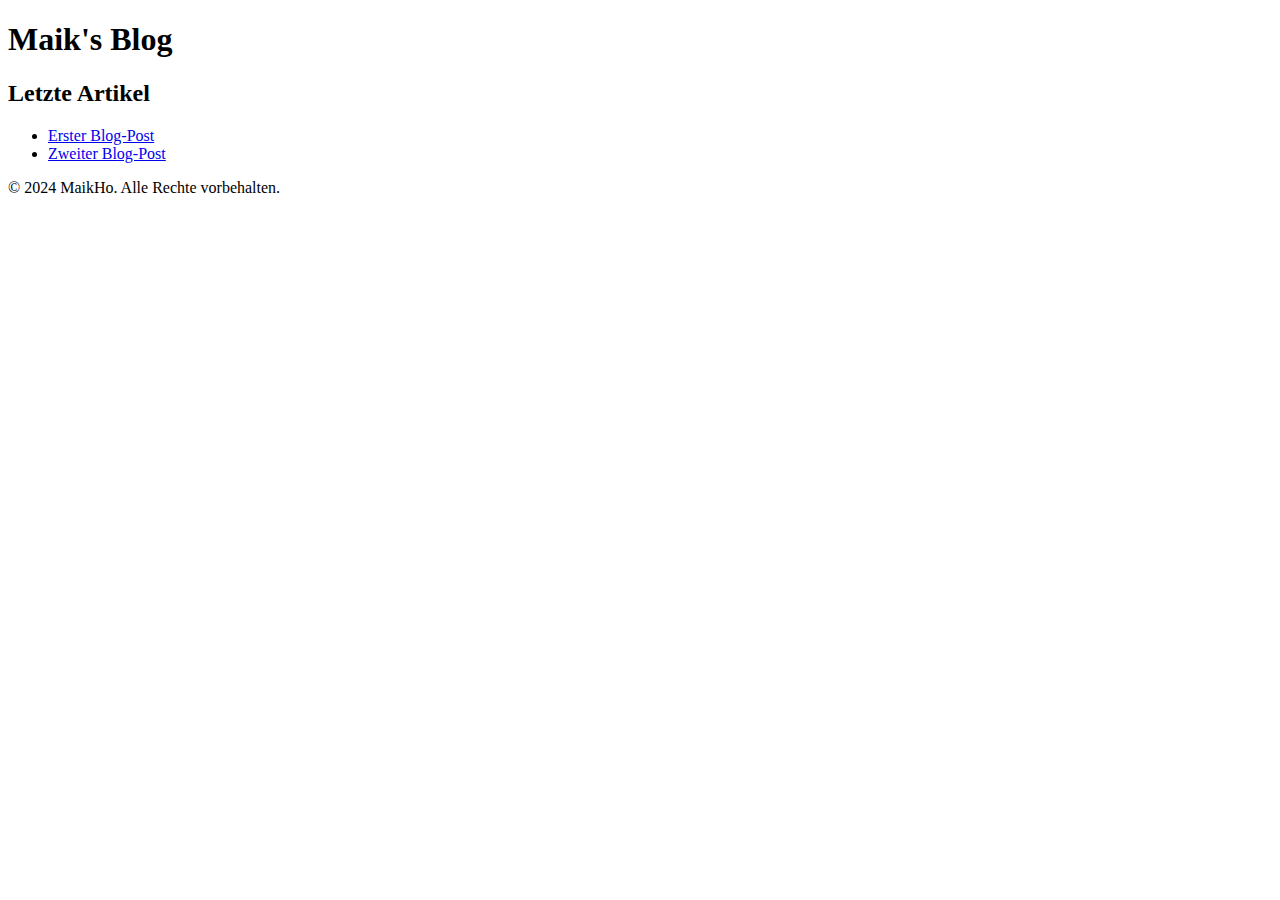
==== blog.html @ 75640ee6 "Create blog.html" ====
<!DOCTYPE html>
<html lang="de">
<head>
    <meta charset="UTF-8">
    <meta name="viewport" content="width=device-width, initial-scale=1.0">
    <title>Blog</title>
</head>
<body>
    <header>
        <h1>Maik's Blog</h1>
    </header>
    
    <section>
        <h2>Letzte Artikel</h2>
        <ul>
            <li><a href="blog-post-1.html">Erster Blog-Post</a></li>
            <li><a href="blog-post-2.html">Zweiter Blog-Post</a></li>
        </ul>
    </section>

    <footer>
        <p>&copy; 2024 MaikHo. Alle Rechte vorbehalten.</p>
    </footer>
</body>
</html>
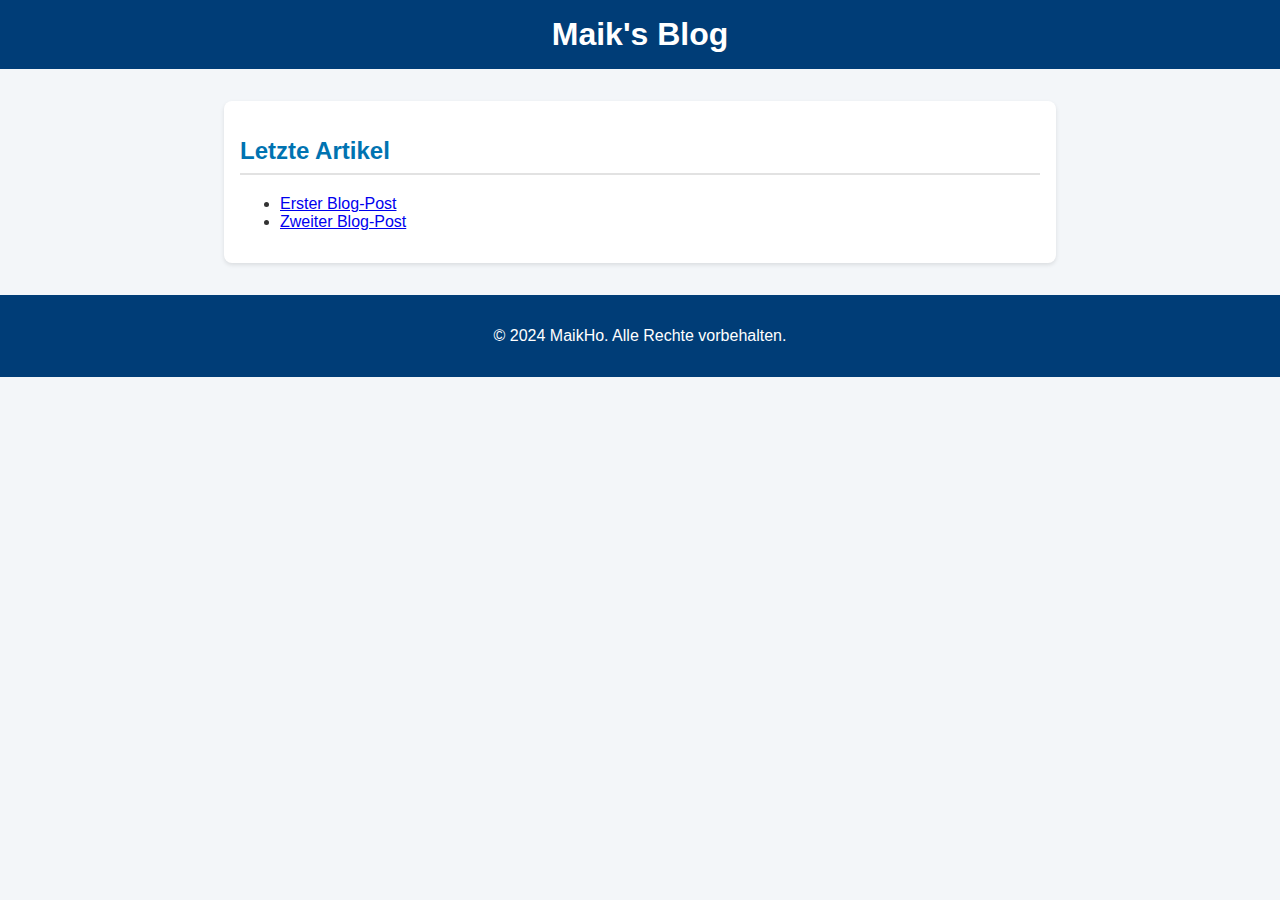
==== commit 113b2db5: "style eingefügt" ====
--- a/blog.html
+++ b/blog.html
@@ -3,7 +3,8 @@
 <head>
     <meta charset="UTF-8">
     <meta name="viewport" content="width=device-width, initial-scale=1.0">
-    <title>Blog</title>
+    <title>Maik´s Blog</title>
+    <link rel="stylesheet" href="css/style.css">
 </head>
 <body>
     <header>
--- a/css/style.css
+++ b/css/style.css
@@ -0,0 +1,186 @@
+html {
+    scroll-behavior: smooth;
+}
+
+body {
+    font-family: -apple-system, BlinkMacSystemFont, "Segoe UI", Helvetica, Arial, sans-serif, "Apple Color Emoji", "Segoe UI Emoji";
+    margin: 0;
+    padding: 0;
+    background-color: #f3f6f9; /* Sehr helles Grau für den Hintergrund */
+    color: #333; /* Dunkelgrau für den Text */
+}
+
+header {
+    background-color: #003d77; /* Dunkelblau für Header */
+    color: white;
+    padding: 1rem;
+    text-align: center;
+}
+
+header h1 {
+    margin: 0;
+    font-size: 2rem;
+}
+
+header p {
+    margin: 0;
+    font-size: 1rem;
+}
+
+nav ul {
+    list-style-type: none;
+    padding: 1rem 0;
+    margin: 0;
+    background-color: #0073b1; /* LinkedIn Blau für die Navigation */
+    text-align: center;
+}
+
+nav ul li {
+    display: inline;
+    margin: 0 1rem;
+}
+
+nav ul li a {
+    color: white;
+    text-decoration: none;
+    padding: 0.5rem 1rem;
+    font-size: 1rem;
+    font-weight: bold;
+}
+
+nav ul li a:hover {
+    text-decoration: underline;
+    background-color: #005a9e; /* Dunkleres Blau beim Hover */
+    border-radius: 5px;
+}
+
+section {
+    margin: 2rem auto;
+    max-width: 800px;
+    padding: 1rem;
+    background-color: #ffffff; /* Weißer Hintergrund für Abschnitte */
+    border-radius: 8px;
+    box-shadow: 0 2px 4px rgba(0, 0, 0, 0.1); /* Sanfter Schatten */
+}
+
+h2 {
+    border-bottom: 2px solid #e2e2e2; /* Sehr helles Grau für Trennlinie */
+    padding-bottom: 0.5rem;
+    color: #0073b1; /* LinkedIn Blau für Überschriften */
+}
+
+.projects {
+    display: flex;
+    flex-wrap: wrap;
+    gap: 1rem;
+}
+
+.project {
+    background-color: #ffffff; /* Weißer Hintergrund für Projekte */
+    border: 1px solid #e2e2e2;
+    border-radius: 5px;
+    padding: 1rem;
+    flex: 1 1 calc(50% - 1rem);
+    box-shadow: 0 1px 3px rgba(0, 0, 0, 0.1);
+}
+
+.project h3 {
+    margin-top: 0;
+}
+
+footer {
+    background-color: #003d77; /* Gleiche Farbe wie der Header für Konsistenz */
+    color: white;
+    text-align: center;
+    padding: 1rem;
+    margin-top: 2rem;
+}
+
+footer a {
+    color: #0073b1; /* LinkedIn Blau für Links */
+    text-decoration: none;
+    margin: 0 0.5rem;
+}
+
+footer a:hover {
+    text-decoration: underline;
+}
+
+.tech-stack {
+    display: flex;
+    flex-wrap: wrap;
+    gap: 1rem;
+    justify-content: center; /* Zentriert die Items innerhalb des Containers */
+}
+
+.tech-item {
+    display: flex;
+    align-items: center;
+    justify-content: center;
+    background-color: #f0f0f0;
+    border-radius: 5px;
+    padding: 0.5rem 1rem;
+    box-shadow: 0 1px 3px rgba(0, 0, 0, 0.1);
+    font-size: 1rem;
+    color: #333;
+    text-align: center;
+}
+
+.tech-item i, .tech-item img {
+    margin-right: 0.5rem;
+    font-size: 1.2rem; /* Größere Icons für bessere Sichtbarkeit */
+}
+
+.tech-item img {
+    width: 24px; /* Größe des Bildes anpassen */
+    height: 24px; /* Größe des Bildes anpassen */
+}
+
+
+/* Icons für die verwendeten Technologien */
+.fab, .fas, .devicon {
+    font-size: 1.5rem; /* Größenanpassung der Icons */
+}
+
+
+/* Back-to-top Button Styling */
+#back-to-top {
+    position: fixed;
+    bottom: 20px;
+    right: 20px;
+    background-color: #0073b1;
+    color: white;
+    text-align: center;
+    padding: 10px;
+    border-radius: 50%;
+    display: none; /* Standardmäßig unsichtbar */
+    font-size: 24px;
+    text-decoration: none;
+    z-index: 100;
+    transition: background-color 0.3s ease;
+}
+
+#back-to-top:hover {
+    background-color: #005a9e;
+}
+
+#back-to-top i {
+    pointer-events: none; /* Verhindert, dass das Icon den Klick beeinflusst */
+}
+
+/* Responsive Design für Bildschirme kleiner als 768px (Tablet und Handy) */
+@media (max-width: 768px) {
+    nav ul {
+        padding: 1rem 0;
+    }
+    
+    nav ul li {
+        display: block; /* Die Links stehen untereinander */
+        margin: 0.5rem 0;
+    }
+    
+    nav ul li a {
+        display: block; /* Links füllen die gesamte Breite */
+        padding: 1rem;
+    }
+}
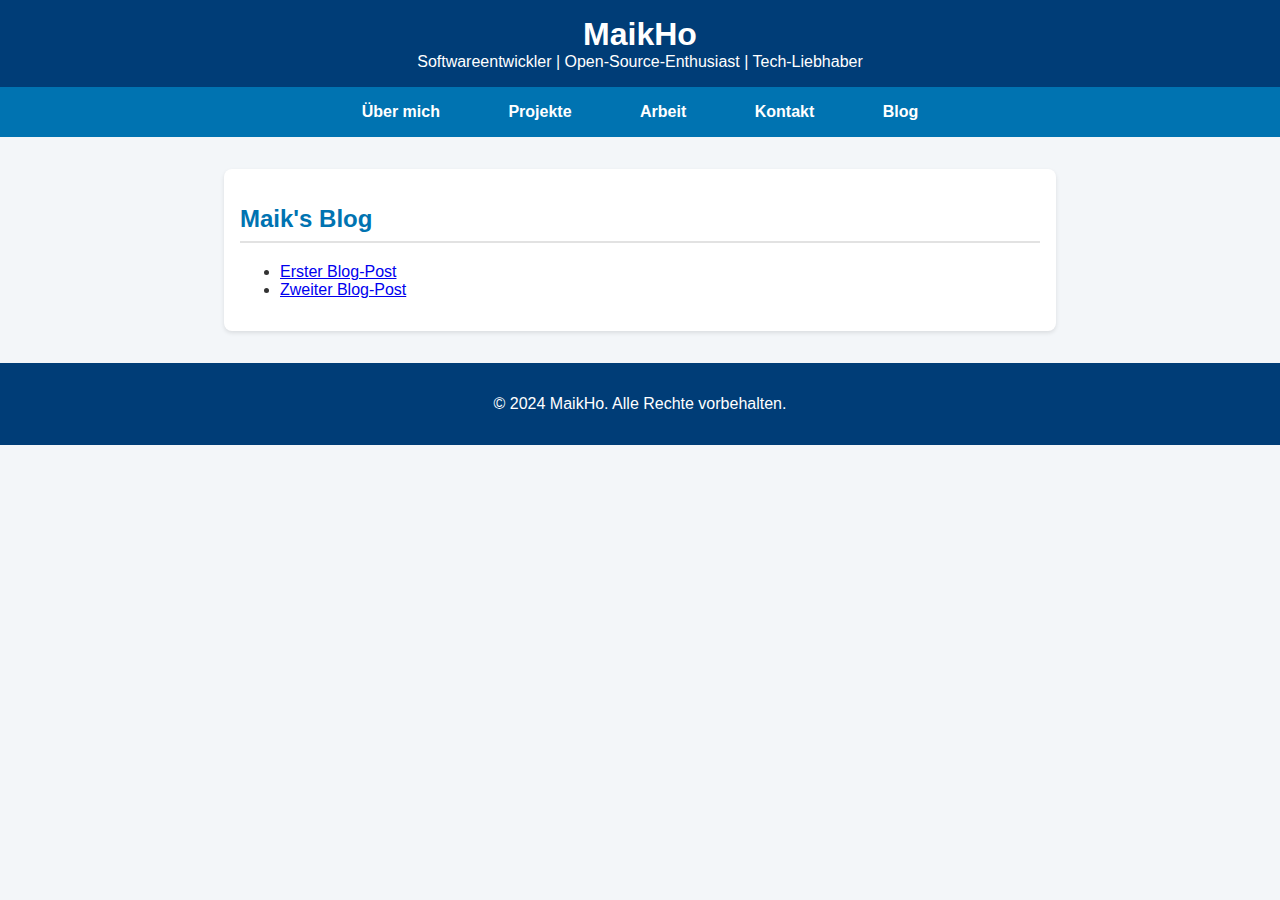
==== commit f0ef4f13: "navigation, header hinzugefügt" ====
--- a/blog.html
+++ b/blog.html
@@ -8,11 +8,22 @@
 </head>
 <body>
     <header>
-        <h1>Maik's Blog</h1>
+        <h1>MaikHo</h1>
+        <p>Softwareentwickler | Open-Source-Enthusiast | Tech-Liebhaber</p>
     </header>
     
+    <nav>
+        <ul>
+            <li><a href="#about">Über mich</a></li>
+            <li><a href="#projects">Projekte</a></li>
+            <li><a href="#work">Arbeit</a></li>
+            <li><a href="#contact">Kontakt</a></li>
+            <li><a href="blog.html">Blog</a></li> <!-- Hier füge ich den Blog-Link hinzu -->
+        </ul>
+    </nav>
+        
     <section>
-        <h2>Letzte Artikel</h2>
+        <h2>Maik's Blog</h2>
         <ul>
             <li><a href="blog-post-1.html">Erster Blog-Post</a></li>
             <li><a href="blog-post-2.html">Zweiter Blog-Post</a></li>
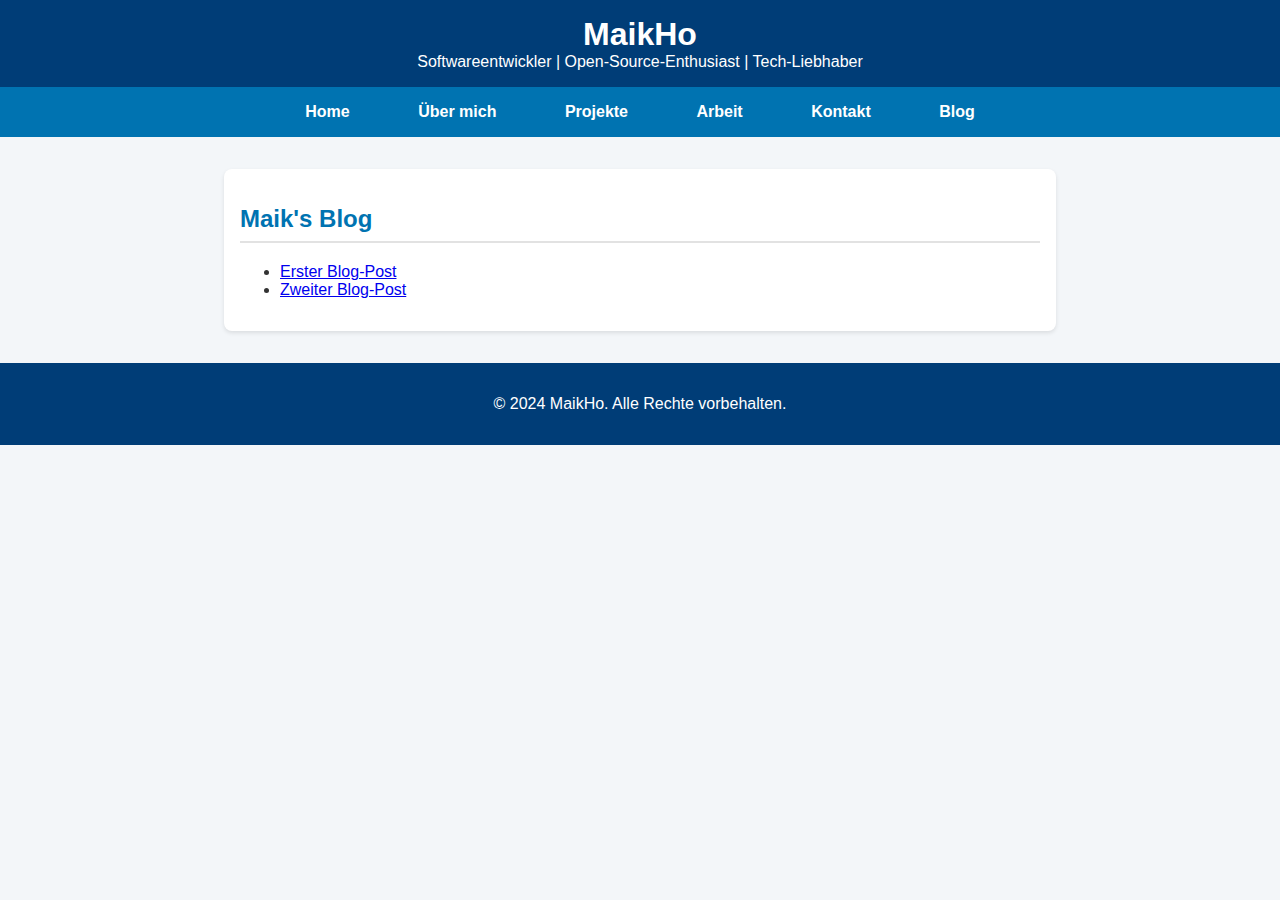
==== commit 483a8c14: "nav überarbeitet" ====
--- a/blog.html
+++ b/blog.html
@@ -14,10 +14,11 @@
     
     <nav>
         <ul>
-            <li><a href="#about">Über mich</a></li>
-            <li><a href="#projects">Projekte</a></li>
-            <li><a href="#work">Arbeit</a></li>
-            <li><a href="#contact">Kontakt</a></li>
+            <li><a href="index.html">Home</a></li>
+            <li><a href="index.html#about">Über mich</a></li>
+            <li><a href="index.html#projects">Projekte</a></li>
+            <li><a href="index.html#work">Arbeit</a></li>
+            <li><a href="index.html#contact">Kontakt</a></li>
             <li><a href="blog.html">Blog</a></li> <!-- Hier füge ich den Blog-Link hinzu -->
         </ul>
     </nav>
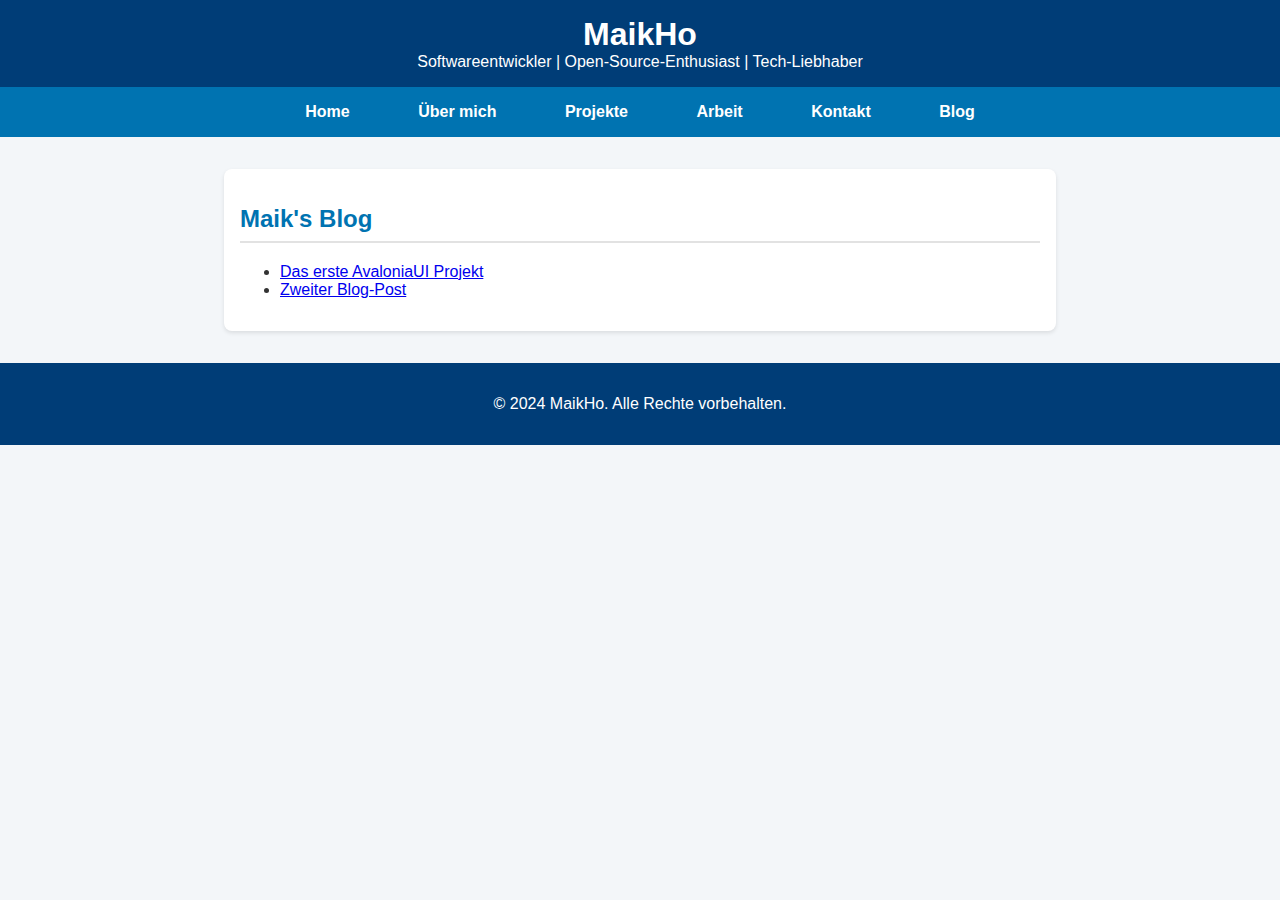
==== commit d9e9ae23: "..." ====
--- a/blog.html
+++ b/blog.html
@@ -26,7 +26,7 @@
     <section>
         <h2>Maik's Blog</h2>
         <ul>
-            <li><a href="blog-post-1.html">Erster Blog-Post</a></li>
+            <li><a href="DasErsteAvaloniaProjekt.html">Das erste AvaloniaUI Projekt</a></li>
             <li><a href="blog-post-2.html">Zweiter Blog-Post</a></li>
         </ul>
     </section>
